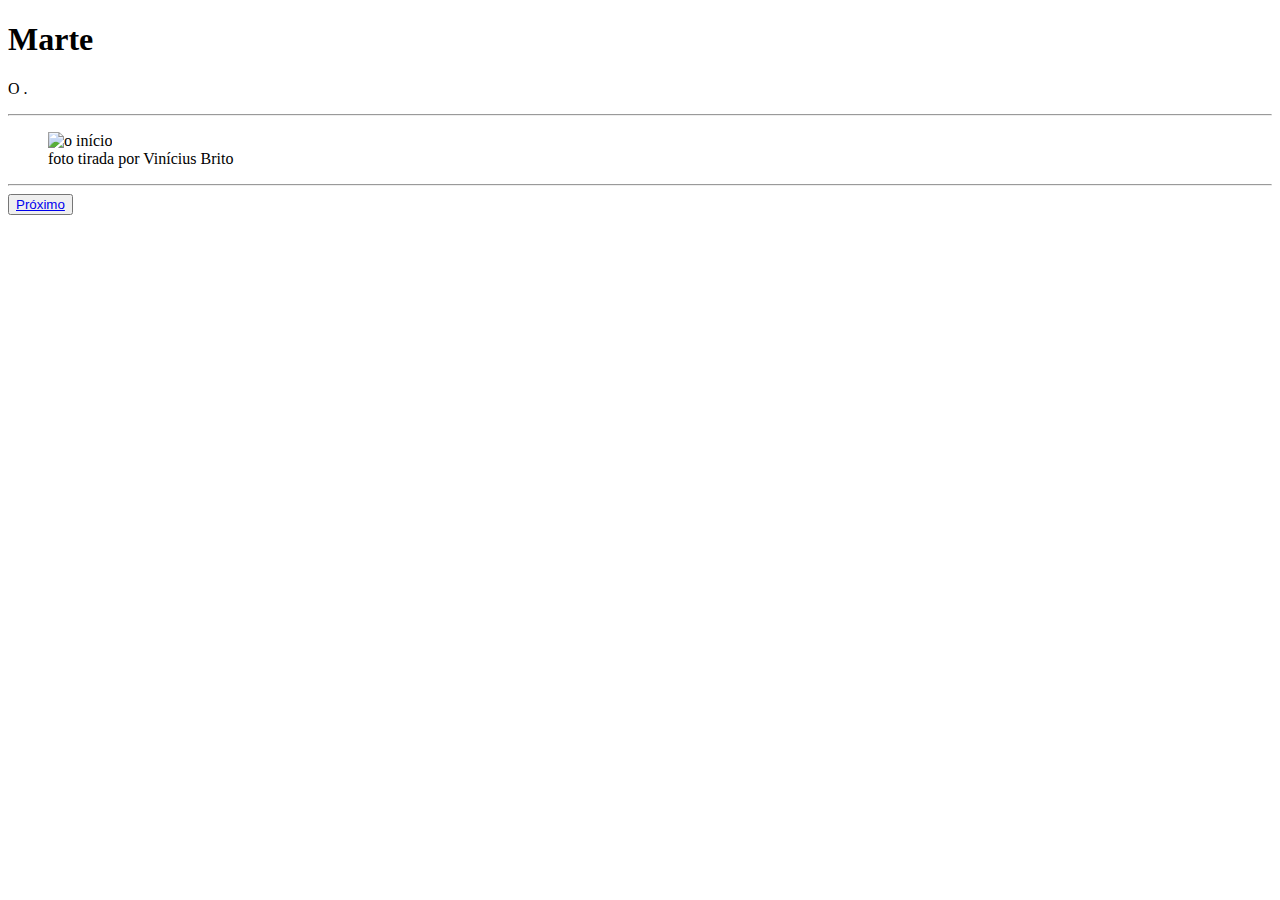
==== index.html @ 171cc185 "Planeta Julião estruturado 65% de progresso" ====
<!DOCTYPE html>
<html lang="pt-br">
<head>
    <meta charset="UTF-8">
    <meta name="viewport" content="width=device-width, initial-scale=1.0">
    <link rel="stylesheet" href="css/style.css">
    <title>Aula 09</title>

</head>
<body class="body1">
    <h1>Marte</h1>

    <p>O .
    </p>

    <aside>
        

    </aside>

    <p>

    <hr>

    <figure>
        <img src="image/universo_1729959501943.jpg" alt="o início" width="50%">
        <figcaption> foto tirada por Vinícius Brito</figcaption>
    </figure>
<hr>

<button>
    <a href="2º página.html">Próximo</a>
</button>


</body>
</html>
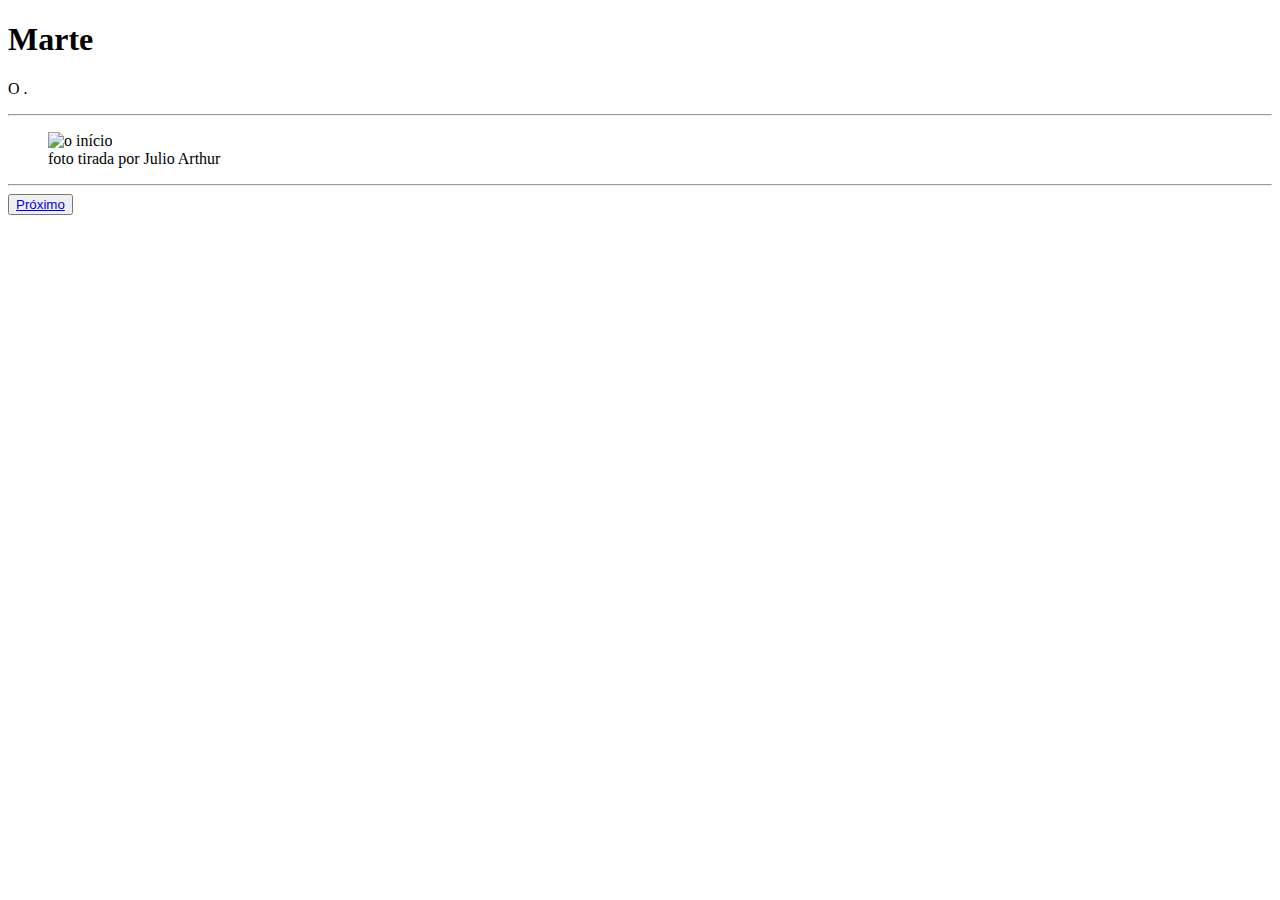
==== commit 7fdd6130: "Update index.html" ====
--- a/index.html
+++ b/index.html
@@ -24,7 +24,7 @@
 
     <figure>
         <img src="image/universo_1729959501943.jpg" alt="o início" width="50%">
-        <figcaption> foto tirada por Vinícius Brito</figcaption>
+        <figcaption> foto tirada por Julio Arthur</figcaption>
     </figure>
 <hr>
 
@@ -34,4 +34,4 @@
 
 
 </body>
-</html>+</html>
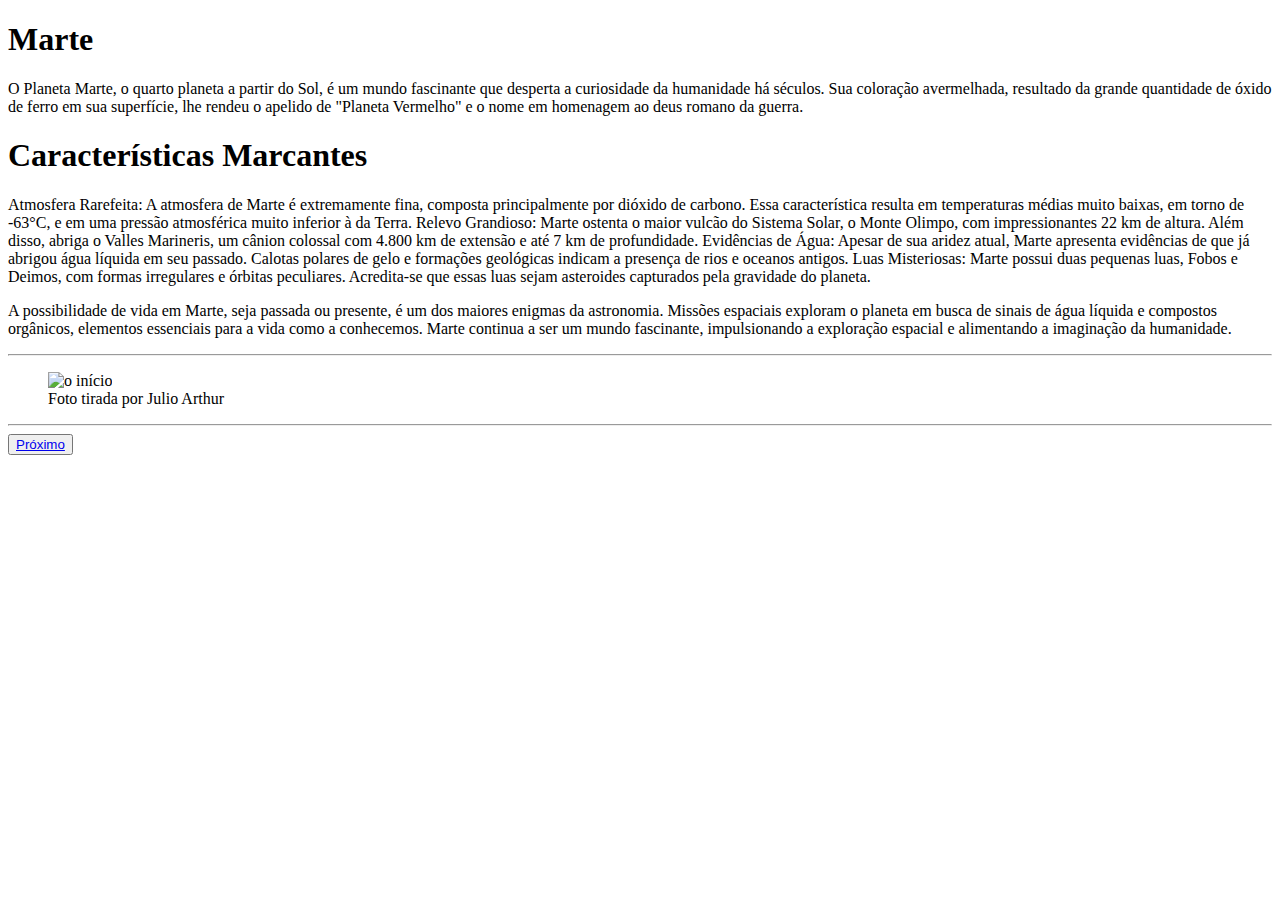
==== commit ecaf4d6e: "ESTRUTURANDO O SITE AINDA NÃO CONCLUÍDO" ====
--- a/index.html
+++ b/index.html
@@ -10,21 +10,30 @@
 <body class="body1">
     <h1>Marte</h1>
 
-    <p>O .
+    <p>O Planeta Marte, o quarto planeta a partir do Sol, é um mundo fascinante que desperta a curiosidade da humanidade há séculos. Sua coloração avermelhada, resultado da grande quantidade de óxido de ferro em sua superfície, lhe rendeu o apelido de "Planeta Vermelho" e o nome em homenagem ao deus romano da guerra.
     </p>
 
     <aside>
+        <h1>Características Marcantes</h1>
+
+        Atmosfera Rarefeita: A atmosfera de Marte é extremamente fina, composta principalmente por dióxido de carbono. Essa característica resulta em temperaturas médias muito baixas, em torno de -63°C, e em uma pressão atmosférica muito inferior à da Terra.
         
+        Relevo Grandioso: Marte ostenta o maior vulcão do Sistema Solar, o Monte Olimpo, com impressionantes 22 km de altura. Além disso, abriga o Valles Marineris, um cânion colossal com 4.800 km de extensão e até 7 km de profundidade.
+
+        Evidências de Água: Apesar de sua aridez atual, Marte apresenta evidências de que já abrigou água líquida em seu passado. Calotas polares de gelo e formações geológicas indicam a presença de rios e oceanos antigos.
+
+        Luas Misteriosas: Marte possui duas pequenas luas, Fobos e Deimos, com formas irregulares e órbitas peculiares. Acredita-se que essas luas sejam asteroides capturados pela gravidade do planeta.
 
     </aside>
 
-    <p>
+    <p>A possibilidade de vida em Marte, seja passada ou presente, é um dos maiores enigmas da astronomia. Missões espaciais exploram o planeta em busca de sinais de água líquida e compostos orgânicos, elementos essenciais para a vida como a conhecemos.
+    Marte continua a ser um mundo fascinante, impulsionando a exploração espacial e alimentando a imaginação da humanidade.</p>
 
     <hr>
 
     <figure>
         <img src="image/universo_1729959501943.jpg" alt="o início" width="50%">
-        <figcaption> foto tirada por Julio Arthur</figcaption>
+        <figcaption> Foto tirada por Julio Arthur</figcaption>
     </figure>
 <hr>
 
